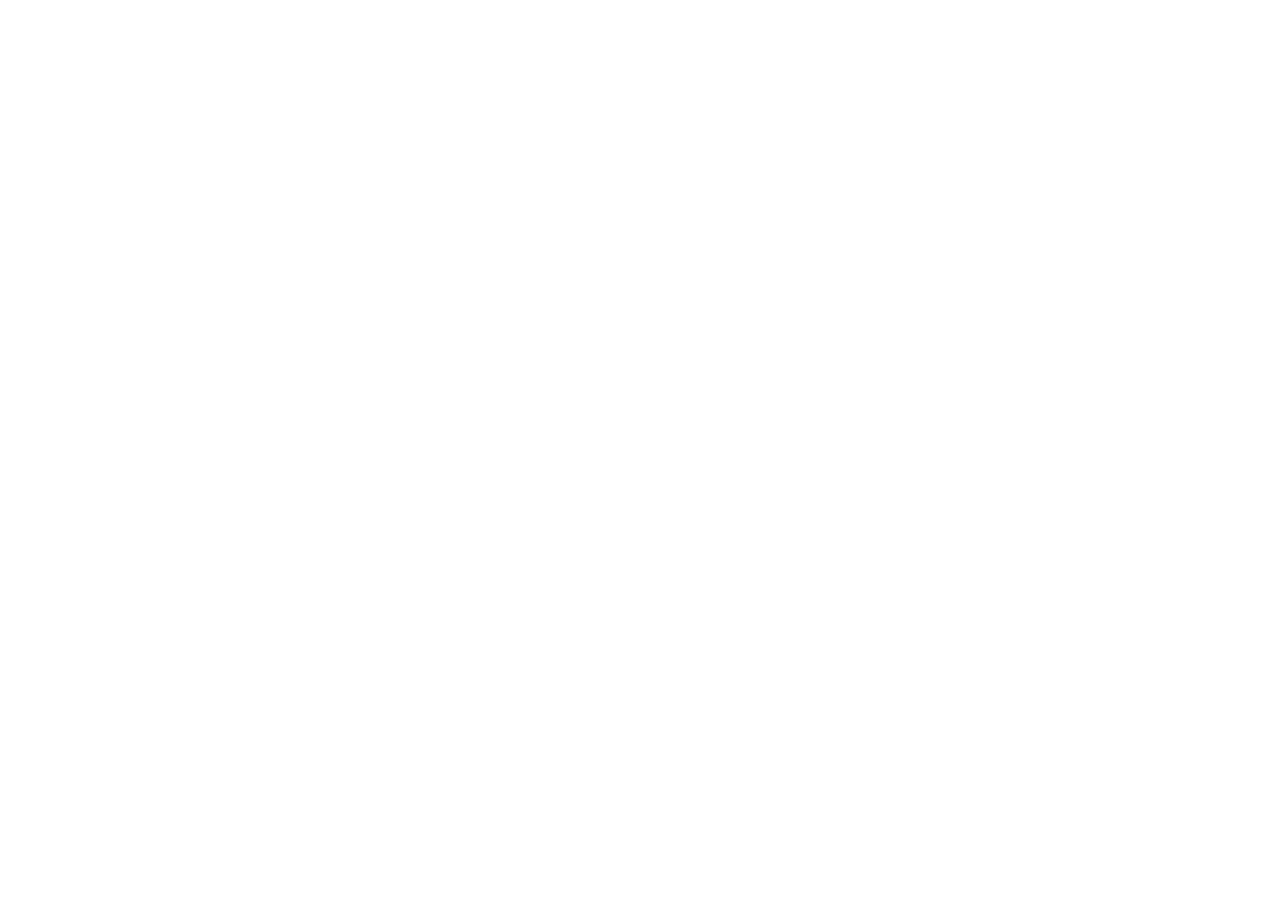
==== web/index.html @ 1d1bdf32 "Update HTML to send address of module" ====
<html>
<head>
	<title>Automate</title>
	<link rel="stylesheet" type="text/css" href="main.css">
	
	
	<meta id="viewport" name='viewport'>
	<script>
		(function(doc) {
			var viewport = document.getElementById('viewport');
			if ( navigator.userAgent.match(/iPhone/i) || navigator.userAgent.match(/iPod/i)) {
				doc.getElementById("viewport").setAttribute("content", "width=device-width; initial-scale=1.0; maximum-scale=1.0; minimum-scale=1.0; user-scalable=0");
			} 
		}(document));
	</script>
	<script src="jquery-1.8.1.min.js"></script>
</head>

<body>

<div class="wrapper">
	<div class="tile lamp" state="0" id="1"></div>
	<div class="tile lamp" state="0" id="2"></div>
	<div class="tile fan" state="0" id="3"></div>
	<div class="tile blinds" state="0" id="4"></div>
	
	<div style="clear:both"></div>

</div>

<script>

var preventClick = false;

$("div.tile").bind("touchstart", function(event) {
	$(event.target).addClass("touched");
});

$("div.tile").bind("touchend",function(event) {
	preventClick = true;
	setTimeout( function() { preventClick = false; }, 400 );
	
	activate(event);
});

$("div.tile").bind("click", function(event) {
	if ( preventClick ) { return; }
	
	activate(event);
});

function activate(event) {
	$(event.target).removeClass("touched");
	
	var query = "address=" + $(event.target).attr("id") + "&" +
				"state=" + $(event.target).attr("state") + "&";
	
	$.get("test.wsgi?"+query, function(data) {
		// Done
	});
	
	// Toggle the state of the button
	if ( $(event.target).attr("state") == "0" ) {
		$(event.target).attr("state","1");
		$(event.target).css("background-position", "-100%");
	} else {
		$(event.target).attr("state","0");
		$(event.target).css("background-position", "0%");
	}
}

</script>

</body>
</html>
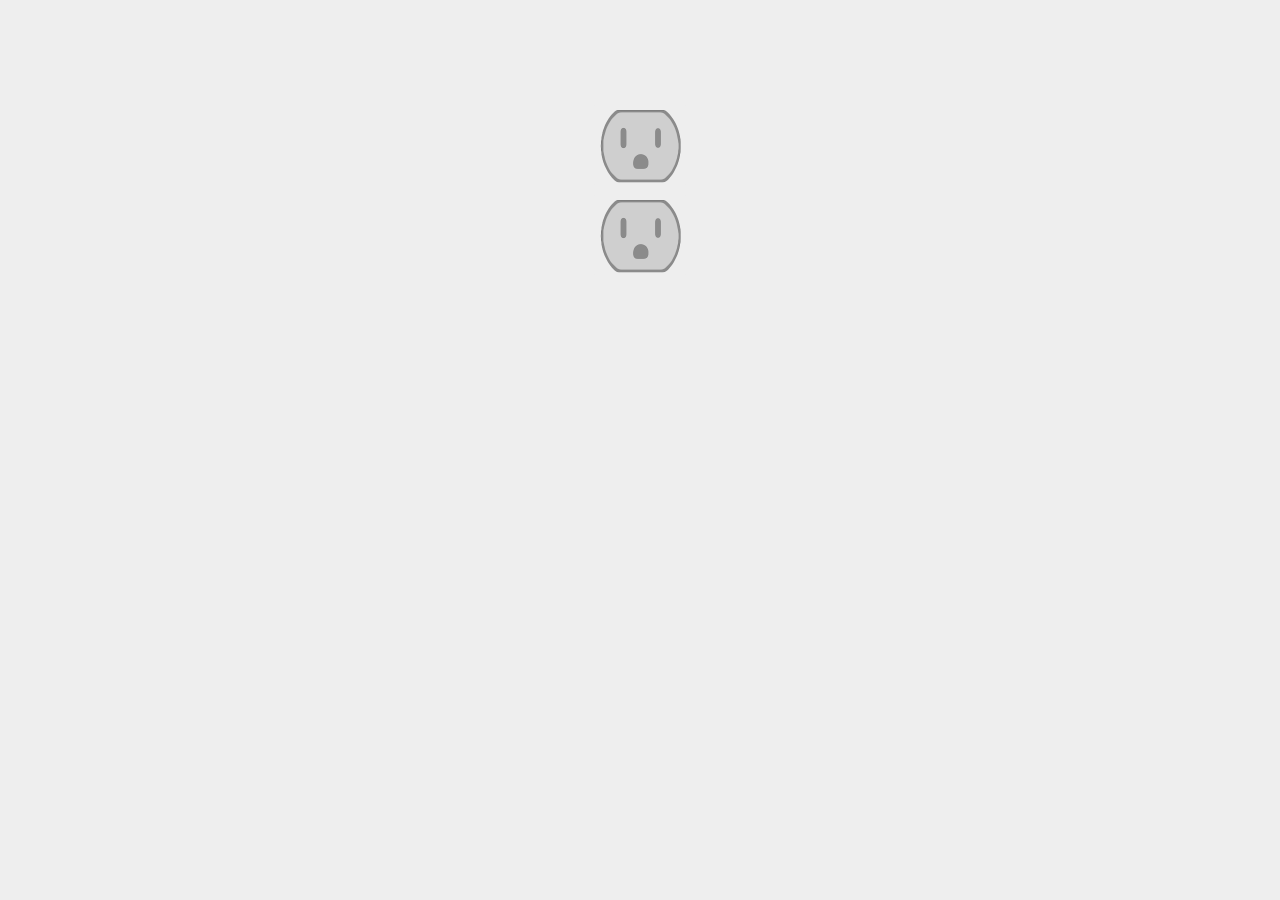
==== commit 3058298c: "Tweak web interface on iphone (prevent scrolling, etc.)" ====
--- a/web/index.html
+++ b/web/index.html
@@ -3,15 +3,19 @@
 	<title>Automate</title>
 	<link rel="stylesheet" type="text/css" href="main.css">
 	
-	
-	<meta id="viewport" name='viewport'>
+	<meta content="yes" name="apple-mobile-web-app-capable">
+    <meta id="viewport" name='viewport'>
 	<script>
 		(function(doc) {
 			var viewport = document.getElementById('viewport');
 			if ( navigator.userAgent.match(/iPhone/i) || navigator.userAgent.match(/iPod/i)) {
-				doc.getElementById("viewport").setAttribute("content", "width=device-width; initial-scale=1.0; maximum-scale=1.0; minimum-scale=1.0; user-scalable=0");
+				doc.getElementById("viewport").setAttribute("content", "width=device-width; initial-scale=1.5; maximum-scale=1.5; minimum-scale=1.5; user-scalable=0");
 			} 
 		}(document));
+		
+		document.ontouchmove = function(event){
+			event.preventDefault();
+		}
 	</script>
 	<script src="jquery-1.8.1.min.js"></script>
 </head>
@@ -19,13 +23,12 @@
 <body>
 
 <div class="wrapper">
-	<div class="tile lamp" state="0" id="1"></div>
-	<div class="tile lamp" state="0" id="2"></div>
-	<div class="tile fan" state="0" id="3"></div>
-	<div class="tile blinds" state="0" id="4"></div>
+	<!--<div class="tile blinds" state="0" id="0"></div>-->
+	<div class="tile deadbolt" state="0" id="3"></div>
+	<div class="tile outlet" state="0" id="1"></div>
+	<div class="tile outlet" state="0" id="2"></div>
 	
 	<div style="clear:both"></div>
-
 </div>
 
 <script>
@@ -38,13 +41,20 @@
 
 $("div.tile").bind("touchend",function(event) {
 	preventClick = true;
-	setTimeout( function() { preventClick = false; }, 400 );
+	setTimeout( 
+		function() { 
+			preventClick = false; 
+		}
+		, 400
+	);
 	
 	activate(event);
 });
 
 $("div.tile").bind("click", function(event) {
-	if ( preventClick ) { return; }
+	if ( preventClick ) { 
+		return;
+	}
 	
 	activate(event);
 });
--- a/web/main.css
+++ b/web/main.css
@@ -0,0 +1,53 @@
+body {
+	margin: 0px;
+	padding: 0px;
+	background: #eee;
+}
+
+
+div.wrapper {
+	margin: 10px auto;
+	width: 150px;
+	text-align: center;
+}
+
+* {
+	-webkit-touch-callout: none;
+	-webkit-user-select: none;
+	-khtml-user-select: none;
+	-moz-user-select: none;
+	-ms-user-select: none;
+	user-select: none;
+	
+	-webkit-tap-highlight-color: transparent;
+}
+
+div.tile {
+	width:150px;
+	height:90px;
+	background-size: cover;
+	cursor:pointer;
+}
+
+div.touched {
+	box-shadow: 0px 0px 5px #444;
+	background-color: #fff;
+}
+
+
+div.outlet {
+	background-image: url('outlet.png');
+}
+
+div.fan {
+	background-image: url('fan.jpg');
+}
+
+
+div.blinds {
+	background-image: url('blinds.jpg');
+}
+
+div.deadbolt {
+	background-image: url('lock.png');
+}
